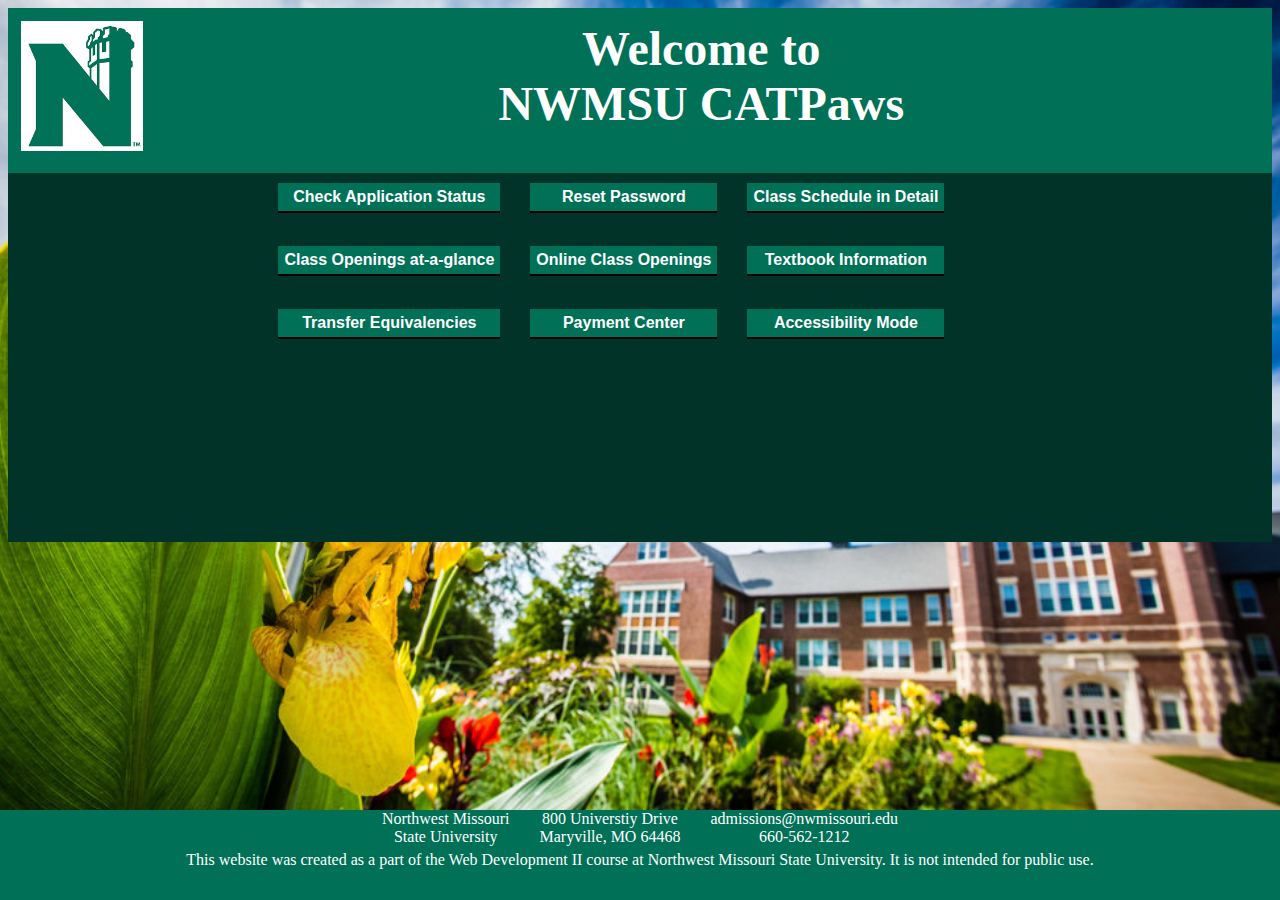
==== index.html @ fbb5b716 "Updated filepaths, html elements, and css elements" ====
<!DOCTYPE html>
<!--Paige Berry, Owen Graham, Derek Volner, Fall 2022-->

<html lang="en">

  <head>
    <title>NWMSU CATPaws</title>
    <meta charset="utf-8">
    <link rel="stylesheet" href="css/style.min.css">
    <meta name="viewport" content="width=device-width, initial-scale=1.0">
    <meta name="description" content="Select a resource for Northwest Missouri State University's CatPAWS Service.">
  </head>

  <body>
    <div id="wrapper">
      <header>
        <img src="images/logo.jpg" alt="Northwest Missouri State Logo">
        <h2>Welcome to</h2>
        <h1>NWMSU CATPaws</h1>
      </header>
      <nav class="northwest-nav">
        <div id="nav-html">
          <a href="index.html">Home</a>
          <a href="appStatus.html">Check Application Status</a>
          <a href="reset.html">Reset Password</a>
          <a href="classSchedule.html">Class Schedule</a>
          <a href="openingsAaG.html">Class Openings at a Glance</a>
          <a href="onlineOpen.html">Online Class Openings</a>
          <a href="textbookInfo.html">Textbook Information</a>
          <a href="transferEQ.html">Transfer Equivalence</a>
          <a href="payment.html">Payment Center</a>
        </div>
        <a class="menu-icon" onclick="navfunction()">
          <div>&#9776;</div>
        </a>
      </nav>
      <main class="index-image">
        <div class="button">
          <form style="display:inline" action="appStatus.html" method="get">
             <button>Check Application Status</button>
           </form>
           <form style="display:inline" action="reset.html" method="get">
             <button>Reset Password</button>
           </form>
           <form style="display:inline" action="classSchedule.html" method="get">
             <button>Class Schedule in Detail</button>
           </form>
           <form style="display:inline" action="openingsAaG.html" method="get">
             <button>Class Openings at-a-glance</button>
           </form>
           <form style="display:inline" action="onlineOpen.html" method="get">
             <button>Online Class Openings</button>
           </form>
           <form style="display:inline" action="textbookInfo.html" method="get">
             <button>Textbook Information</button>
           </form>
           <form style="display:inline" action="transferEQ.html" method="get">
             <button>Transfer Equivalencies</button>
           </form>
           <form style="display:inline" action="payment.html" method="get">
             <button>Payment Center</button>
           </form>
           <form style="display:inline" action="accessNav.html" method="get">
             <button>Accessibility Mode</button>
           </form>
        </div>
      </main>
      <footer>
        <div class="tab-desk">
          <p>Northwest Missouri <br> State University</p>
          <p>800 Universtiy Drive <br> Maryville, MO 64468</p>
          <p>admissions@nwmissouri.edu <br> 660-562-1212</p>
        </div>
        <p>This website was created as a part of the Web Development II course at Northwest Missouri State University.
          It is not intended for public use.</p>
      </footer>
      <script src="scripts/scripts.js"></script>
    </div>
  </body>

</html>
---- css/style.min.css ----
main{padding-bottom:200px}html{background:url(indexBack.jpg) no-repeat center center fixed;background-size:cover;}body{background-color:#013328}header{top:0;background-color:#007056;text-align:center;color:#fff;font-size:2em;padding:1%;height:auto}header h1,h2{padding:0;margin:0;font-size:98%}header img{display:none}nav{margin-top:0;margin-bottom:0;background-color:#007056;color:#fff;text-decoration:none;font-size:1em}nav ul{list-style-type:none}footer{position:fixed;left:0;bottom:0;width:100%;background-color:#007056;color:#fff;text-align:center;padding:0;margin:0}a.menu-icon{display:block;position:absolute;right:0;top:0}.northwest-nav a{color:#fff;font-family:"Francois One",sans-serif;text-align:center;font-size:1.5em;text-decoration:none;padding:2%;display:block}.fieldset2-glance,.fieldset1-glance,#disclaimer-OOAG{background-color:#fff;background-blend-mode:color}legend{background-color:#fff;border-style:solid;border-width:thin}label{display:block}.standard{background-color:#fff}.button button{display:block;width:100%;background-color:#007056;font-size:1em;font-weight:700;color:#fff;align-items:center;padding-bottom:5px;padding-top:5px;border:none;cursor:pointer;margin-top:5px;box-shadow:0 2px #000}.button p{font-size:2em;text-align:center;font-weight:700}#nav-html{display:none}.tablet-nav,#tablet-list{display:none}.access{display:inline-block;width:100%;background-color:#fff;font-size:1.25em}.access a{color:#000;font-weight:700}.access li{margin-bottom:5px}footer{position:fixed;left:0;bottom:0;width:100%;background-color:#007056;color:#fff;height:90px}footer p{margin-top:0;margin-bottom:5px;padding:0}.tab-desk{display:inline-grid;grid-template-columns:auto auto auto;grid-gap:20px}@media screen and (min-width:630px),print{header img{display:inline;float:left;height:130px}header img{display:inline;float:left;height:95px}header{top:0;background-color:#007056;text-align:center;color:#fff;font-size:2em;padding:1%;height:140px}header h1,header h2{font-size:150%}footer{height:90px}.button{display:inline-grid;grid-template-columns:auto auto;grid-gap:20px;margin-left:21%}.button a{margin:10px}.tablet-nav,#tablet-list,nav li,nav li a{display:block}.main-text-OAAG{font-size:2em;text-align:center;font-weight:700}.fieldset1-glance{font-size:1.5em}#disclaimer-OOAG{font-weight:700}.northwest-nav a{display:none}.tablet-nav{width:auto;margin-left:0;margin-right:0;background-color:#007056;align-items:flex-start;margin-top:7%}nav{font-weight:700;float:left;width:160px;padding:0em 0em 0em 0em;display:block}.tab-desk{display:inline-grid;grid-template-columns:auto auto auto;grid-gap:30px}}@media screen and (min-width:1015px),print{header img{display:inline;float:left;height:130px}form{display:block;margin:5px}.button{grid-template-columns:auto auto auto}#wrapper{margin:0 auto;width:100%;height:100%;min-width:960px}.tablet-nav,#tablet-list{display:block}.tablet-nav{width:auto;margin-left:0;margin-right:0;background-color:#007056;margin-top:auto}.tablet-nav nav li a{color:#fff}#textbook-disclaimer{text-align:center}nav{font-weight:700;float:left;width:160px;padding:0em 0em 0em 0em;display:block}nav li a{display:block}.northwest-nav a{display:none}.tablet-nav,#tablet-list,nav li,nav li a{color:#fff}}
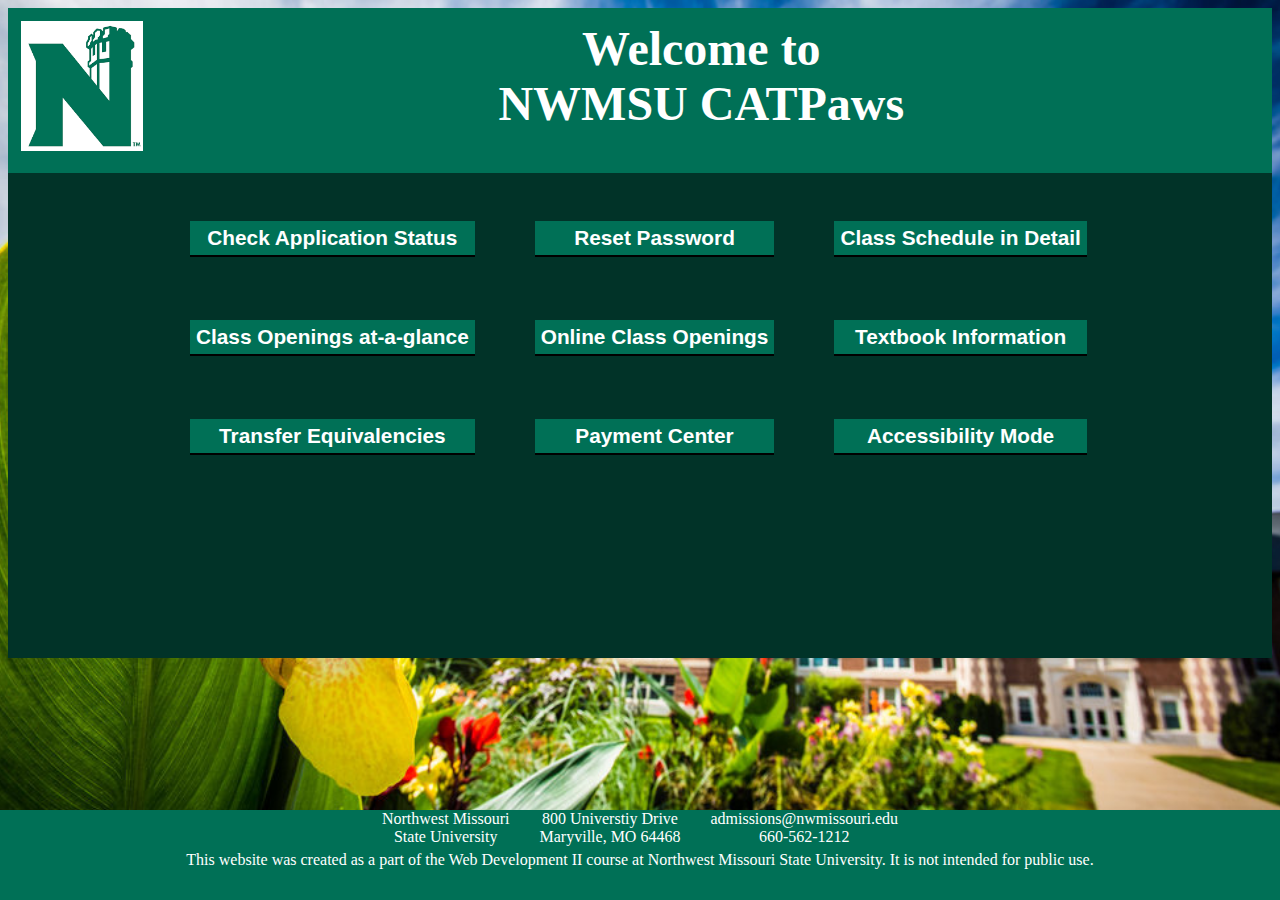
==== commit c3dfc774: "Update" ====
--- a/index.html
+++ b/index.html
@@ -3,79 +3,90 @@
 
 <html lang="en">
 
-  <head>
-    <title>NWMSU CATPaws</title>
-    <meta charset="utf-8">
-    <link rel="stylesheet" href="css/style.min.css">
-    <meta name="viewport" content="width=device-width, initial-scale=1.0">
-    <meta name="description" content="Select a resource for Northwest Missouri State University's CatPAWS Service.">
-  </head>
+<head>
+  <title>NWMSU CATPaws Homepage</title>
+  <meta charset="utf-8">
+  <link rel="stylesheet" href="css/style.min.css">
+  <meta name="viewport" content="width=device-width, initial-scale=1.0">
+  <meta name="description" content="Select a resource for Northwest Missouri State University's CatPAWS Service.">
+</head>
 
-  <body>
-    <div id="wrapper">
-      <header>
-        <img src="images/logo.jpg" alt="Northwest Missouri State Logo">
-        <h2>Welcome to</h2>
-        <h1>NWMSU CATPaws</h1>
-      </header>
-      <nav class="northwest-nav">
-        <div id="nav-html">
-          <a href="index.html">Home</a>
-          <a href="appStatus.html">Check Application Status</a>
-          <a href="reset.html">Reset Password</a>
-          <a href="classSchedule.html">Class Schedule</a>
-          <a href="openingsAaG.html">Class Openings at a Glance</a>
-          <a href="onlineOpen.html">Online Class Openings</a>
-          <a href="textbookInfo.html">Textbook Information</a>
-          <a href="transferEQ.html">Transfer Equivalence</a>
-          <a href="payment.html">Payment Center</a>
-        </div>
-        <a class="menu-icon" onclick="navfunction()">
-          <div>&#9776;</div>
-        </a>
-      </nav>
-      <main class="index-image">
-        <div class="button">
-          <form style="display:inline" action="appStatus.html" method="get">
-             <button>Check Application Status</button>
-           </form>
-           <form style="display:inline" action="reset.html" method="get">
-             <button>Reset Password</button>
-           </form>
-           <form style="display:inline" action="classSchedule.html" method="get">
-             <button>Class Schedule in Detail</button>
-           </form>
-           <form style="display:inline" action="openingsAaG.html" method="get">
-             <button>Class Openings at-a-glance</button>
-           </form>
-           <form style="display:inline" action="onlineOpen.html" method="get">
-             <button>Online Class Openings</button>
-           </form>
-           <form style="display:inline" action="textbookInfo.html" method="get">
-             <button>Textbook Information</button>
-           </form>
-           <form style="display:inline" action="transferEQ.html" method="get">
-             <button>Transfer Equivalencies</button>
-           </form>
-           <form style="display:inline" action="payment.html" method="get">
-             <button>Payment Center</button>
-           </form>
-           <form style="display:inline" action="accessNav.html" method="get">
-             <button>Accessibility Mode</button>
-           </form>
-        </div>
-      </main>
-      <footer>
-        <div class="tab-desk">
-          <p>Northwest Missouri <br> State University</p>
-          <p>800 Universtiy Drive <br> Maryville, MO 64468</p>
-          <p>admissions@nwmissouri.edu <br> 660-562-1212</p>
-        </div>
-        <p>This website was created as a part of the Web Development II course at Northwest Missouri State University.
-          It is not intended for public use.</p>
-      </footer>
-      <script src="scripts/scripts.js"></script>
-    </div>
-  </body>
+<body>
+  <div id="wrapper">
+    <header>
+      <img src="images/logo.jpg" alt="Northwest Missouri State Logo" usemap="#image_map">
+      <map name="image_map">
+        <area alt="Homepage" title="Homepage" href="index.html" coords="1, 1, 218, 231" shape="rect">
+      </map>
+      <h2>Welcome to</h2>
+      <h1>NWMSU CATPaws</h1>
+    </header>
+    <nav class="northwest-nav">
+      <div id="nav-html">
+        <a href="index.html">Home</a>
+        <a href="appStatus.html">Check Application Status</a>
+        <a href="reset.html">Reset Password</a>
+        <a href="classSchedule.html">Class Schedule</a>
+        <a href="openingsAaG.html">Class Openings at a Glance</a>
+        <a href="onlineOpen.html">Online Class Openings</a>
+        <a href="textbookInfo.html">Textbook Information</a>
+        <a href="transferEQ.html">Transfer Equivalence</a>
+        <a href="payment.html">Payment Center</a>
+      </div>
+      <a class="menu-icon" onclick="navfunction()">
+        <div>&#9776;</div>
+      </a>
+    </nav>
+    <main class="index-image">
+      <div class="button">
+        <!-- Citation for the below html forms
+          Title:  The element button must not appear as a descendant of the a element
+          Author: Fenton
+          Date: March 11, 2016
+          Code Version: 1.0
+          Availability: https://stackoverflow.com/questions/24837102/the-element-button-must-not-appear-as-a-descendant-of-the-a-element
+          */
+        -->
+        <form style="display:inline" action="appStatus.html" method="get">
+          <button>Check Application Status</button>
+        </form>
+        <form style="display:inline" action="reset.html" method="get">
+          <button>Reset Password</button>
+        </form>
+        <form style="display:inline" action="classSchedule.html" method="get">
+          <button>Class Schedule in Detail</button>
+        </form>
+        <form style="display:inline" action="openingsAaG.html" method="get">
+          <button>Class Openings at-a-glance</button>
+        </form>
+        <form style="display:inline" action="onlineOpen.html" method="get">
+          <button>Online Class Openings</button>
+        </form>
+        <form style="display:inline" action="textbookInfo.html" method="get">
+          <button>Textbook Information</button>
+        </form>
+        <form style="display:inline" action="transferEQ.html" method="get">
+          <button>Transfer Equivalencies</button>
+        </form>
+        <form style="display:inline" action="payment.html" method="get">
+          <button>Payment Center</button>
+        </form>
+        <form style="display:inline" action="accessNav.html" method="get">
+          <button>Accessibility Mode</button>
+        </form>
+      </div>
+    </main>
+    <footer>
+      <div class="tab-desk">
+        <p>Northwest Missouri <br> State University</p>
+        <p>800 Universtiy Drive <br> Maryville, MO 64468</p>
+        <p>admissions@nwmissouri.edu <br> 660-562-1212</p>
+      </div>
+      <p>This website was created as a part of the Web Development II course at Northwest Missouri State University.
+        It is not intended for public use.</p>
+    </footer>
+    <script src="scripts/scripts.js"></script>
+  </div>
+</body>
 
-</html>
+</html>--- a/css/style.min.css
+++ b/css/style.min.css
@@ -1 +1,326 @@
-main{padding-bottom:200px}html{background:url(indexBack.jpg) no-repeat center center fixed;background-size:cover;}body{background-color:#013328}header{top:0;background-color:#007056;text-align:center;color:#fff;font-size:2em;padding:1%;height:auto}header h1,h2{padding:0;margin:0;font-size:98%}header img{display:none}nav{margin-top:0;margin-bottom:0;background-color:#007056;color:#fff;text-decoration:none;font-size:1em}nav ul{list-style-type:none}footer{position:fixed;left:0;bottom:0;width:100%;background-color:#007056;color:#fff;text-align:center;padding:0;margin:0}a.menu-icon{display:block;position:absolute;right:0;top:0}.northwest-nav a{color:#fff;font-family:"Francois One",sans-serif;text-align:center;font-size:1.5em;text-decoration:none;padding:2%;display:block}.fieldset2-glance,.fieldset1-glance,#disclaimer-OOAG{background-color:#fff;background-blend-mode:color}legend{background-color:#fff;border-style:solid;border-width:thin}label{display:block}.standard{background-color:#fff}.button button{display:block;width:100%;background-color:#007056;font-size:1em;font-weight:700;color:#fff;align-items:center;padding-bottom:5px;padding-top:5px;border:none;cursor:pointer;margin-top:5px;box-shadow:0 2px #000}.button p{font-size:2em;text-align:center;font-weight:700}#nav-html{display:none}.tablet-nav,#tablet-list{display:none}.access{display:inline-block;width:100%;background-color:#fff;font-size:1.25em}.access a{color:#000;font-weight:700}.access li{margin-bottom:5px}footer{position:fixed;left:0;bottom:0;width:100%;background-color:#007056;color:#fff;height:90px}footer p{margin-top:0;margin-bottom:5px;padding:0}.tab-desk{display:inline-grid;grid-template-columns:auto auto auto;grid-gap:20px}@media screen and (min-width:630px),print{header img{display:inline;float:left;height:130px}header img{display:inline;float:left;height:95px}header{top:0;background-color:#007056;text-align:center;color:#fff;font-size:2em;padding:1%;height:140px}header h1,header h2{font-size:150%}footer{height:90px}.button{display:inline-grid;grid-template-columns:auto auto;grid-gap:20px;margin-left:21%}.button a{margin:10px}.tablet-nav,#tablet-list,nav li,nav li a{display:block}.main-text-OAAG{font-size:2em;text-align:center;font-weight:700}.fieldset1-glance{font-size:1.5em}#disclaimer-OOAG{font-weight:700}.northwest-nav a{display:none}.tablet-nav{width:auto;margin-left:0;margin-right:0;background-color:#007056;align-items:flex-start;margin-top:7%}nav{font-weight:700;float:left;width:160px;padding:0em 0em 0em 0em;display:block}.tab-desk{display:inline-grid;grid-template-columns:auto auto auto;grid-gap:30px}}@media screen and (min-width:1015px),print{header img{display:inline;float:left;height:130px}form{display:block;margin:5px}.button{grid-template-columns:auto auto auto}#wrapper{margin:0 auto;width:100%;height:100%;min-width:960px}.tablet-nav,#tablet-list{display:block}.tablet-nav{width:auto;margin-left:0;margin-right:0;background-color:#007056;margin-top:auto}.tablet-nav nav li a{color:#fff}#textbook-disclaimer{text-align:center}nav{font-weight:700;float:left;width:160px;padding:0em 0em 0em 0em;display:block}nav li a{display:block}.northwest-nav a{display:none}.tablet-nav,#tablet-list,nav li,nav li a{color:#fff}}
+main {
+  padding-bottom: 200px
+}
+
+html {
+  background: url(indexBack.jpg) no-repeat center center fixed;
+  background-size: cover;
+}
+
+body {
+  background-color: #013328
+}
+
+header {
+  top: 0;
+  background-color: #007056;
+  text-align: center;
+  color: #fff;
+  font-size: 2em;
+  padding: 1%;
+  height: auto
+}
+
+header h1, h2 {
+  padding: 0;
+  margin: 0;
+  font-size: 98%
+}
+
+header img {
+  display: none
+}
+
+nav {
+  margin-top: 0;
+  margin-bottom: 0;
+  background-color: #007056;
+  color: #fff;
+  text-decoration: none;
+  font-size: 1em
+}
+
+nav ul {
+  list-style-type: none
+}
+
+footer {
+  position: fixed;
+  left: 0;
+  bottom: 0;
+  width: 100%;
+  background-color: #007056;
+  color: #fff;
+  text-align: center;
+  padding: 0;
+  margin: 0
+}
+
+a.menu-icon {
+  display: block;
+  position: absolute;
+  right: 0;
+  top: 0
+}
+
+.northwest-nav a {
+  color: #fff;
+  font-family: "Francois One", sans-serif;
+  text-align: center;
+  font-size: 1.5em;
+  text-decoration: none;
+  padding: 1%;
+  display: block
+}
+
+.fieldset2-glance, .fieldset1-glance, #disclaimer-OOAG {
+  background-color: #fff;
+  background-blend-mode: color
+}
+
+legend {
+  background-color: #fff;
+  border-style: solid;
+  border-width: thin
+}
+
+label {
+  display: block
+}
+
+.standard {
+  background-color: #fff;
+}
+
+.button button {
+  display: block;
+  width: 100%;
+  background-color: #007056;
+  font-size: 1em;
+  font-weight: 700;
+  color: #fff;
+  align-items: center;
+  padding-bottom: 5px;
+  padding-top: 5px;
+  border: none;
+  cursor: pointer;
+  margin-top: 5px;
+  box-shadow: 0 2px #000
+}
+
+.button p {
+  font-size: 2em;
+  text-align: center;
+  font-weight: 700
+}
+
+#nav-html {
+  display: none
+}
+
+.tablet-nav, #tablet-list {
+  display: none
+}
+
+.access {
+  display: inline-block;
+  width: 100%;
+  background-color: #fff;
+  font-size: 1.25em
+}
+
+.access a {
+  color: #000;
+  font-weight: 700
+}
+
+.access li {
+  margin-bottom: 5px
+}
+
+footer {
+  position: fixed;
+  left: 0;
+  bottom: 0;
+  width: 100%;
+  background-color: #007056;
+  color: #fff;
+  height: 90px
+}
+
+footer p {
+  margin-top: 0;
+  margin-bottom: 5px;
+  padding: 0
+}
+
+.tab-desk {
+  display: inline-grid;
+  grid-template-columns: auto auto auto;
+  grid-gap: 20px;
+}
+
+@media screen and (min-width:630px), print {
+  header img {
+    display: inline;
+    float: left;
+    height: 95px
+  }
+
+  header {
+    top: 0;
+    background-color: #007056;
+    text-align: center;
+    color: #fff;
+    font-size: 2em;
+    padding: 1%;
+    height: 140px
+  }
+
+  header h1, header h2 {
+    font-size: 150%
+  }
+
+  footer {
+    height: 90px
+  }
+
+  .button {
+    display: inline-grid;
+    grid-template-columns: auto auto;
+    grid-gap: 50px;
+    margin-left: 14%;
+    margin-top: 3%;
+  }
+
+  .button a {
+    margin: 10px;
+  }
+
+  .button button {
+    font-size: 1.3em;
+  }
+
+  .tablet-nav, #tablet-list, nav li, nav li a {
+    display: block
+  }
+
+  .main-text-OAAG {
+    font-size: 2em;
+    text-align: center;
+    font-weight: 700
+  }
+
+  .fieldset1-glance {
+    font-size: 1.5em;
+    padding-right: 5px;
+  }
+
+  #disclaimer-OOAG {
+    font-weight: 700
+  }
+
+  .northwest-nav a {
+    display: none
+  }
+
+  .tablet-nav {
+    width: auto;
+    margin-left: 0;
+    margin-right: 0;
+    background-color: #007056;
+    align-items: flex-start;
+    margin-top: auto
+  }
+
+  fieldset {
+    padding-right: 5px;
+    padding-top: 5px;
+  }
+
+  nav {
+    font-weight: 700;
+    float: left;
+    width: 160px;
+    padding: 0em 0em 0em 0em;
+    display: block
+  }
+
+  .tab-desk {
+    display: inline-grid;
+    grid-template-columns: auto auto auto;
+    grid-gap: 30px
+  }
+
+  .tablet-nav, #tablet-list, nav li, nav li a {
+    color: white;
+    text-decoration: none;
+    padding-right: 3px;
+    padding-bottom: 5px;
+    font-size: 1.05em;
+  }
+}
+
+@media screen and (min-width:1015px), print {
+  header img {
+    display: inline;
+    float: left;
+    height: 130px
+  }
+
+  form {
+    display: block;
+    margin: 5px;
+  }
+
+  .button {
+    grid-template-columns: auto auto auto
+  }
+
+  #wrapper {
+    margin: 0 auto;
+    width: 100%;
+    height: 100%;
+    min-width: 960px
+  }
+
+  .tablet-nav, #tablet-list {
+    display: block
+  }
+
+  .tablet-nav {
+    width: auto;
+    margin-left: 0;
+    margin-right: 0;
+    background-color: #007056;
+    margin-top: auto
+  }
+
+  .tablet-nav nav li a {
+    color: #fff
+  }
+
+  #textbook-disclaimer {
+    text-align: center
+  }
+
+  nav {
+    font-weight: 700;
+    float: left;
+    width: 160px;
+    padding: 0em 0em 0em 0em;
+    display: block
+  }
+
+  nav li a {
+    display: block
+  }
+
+  .northwest-nav a {
+    display: none
+  }
+
+  .tablet-nav, #tablet-list, nav li, nav li a {
+    color: #fff
+  }
+}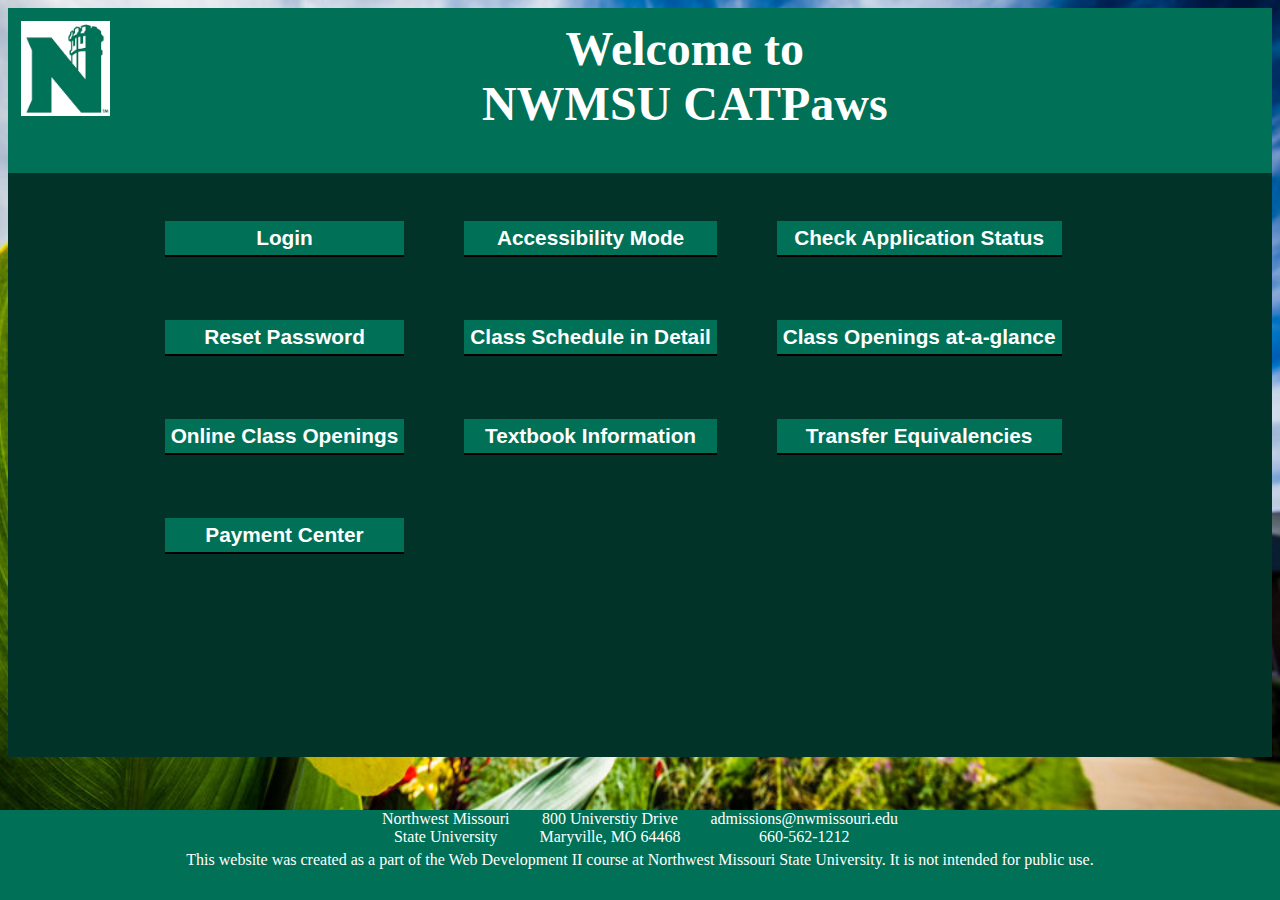
==== commit 1a012f16: "Update" ====
--- a/index.html
+++ b/index.html
@@ -24,6 +24,7 @@
     <nav class="northwest-nav">
       <div id="nav-html">
         <a href="index.html">Home</a>
+        <a href="login.html">Login</a>
         <a href="appStatus.html">Check Application Status</a>
         <a href="reset.html">Reset Password</a>
         <a href="classSchedule.html">Class Schedule</a>
@@ -47,6 +48,12 @@
           Availability: https://stackoverflow.com/questions/24837102/the-element-button-must-not-appear-as-a-descendant-of-the-a-element
           */
         -->
+        <form style="display:inline" action="login.html" method="get">
+          <button>Login</button>
+        </form>
+        <form style="display:inline" action="accessNav.html" method="get">
+          <button>Accessibility Mode</button>
+        </form>
         <form style="display:inline" action="appStatus.html" method="get">
           <button>Check Application Status</button>
         </form>
@@ -71,9 +78,6 @@
         <form style="display:inline" action="payment.html" method="get">
           <button>Payment Center</button>
         </form>
-        <form style="display:inline" action="accessNav.html" method="get">
-          <button>Accessibility Mode</button>
-        </form>
       </div>
     </main>
     <footer>
--- a/css/style.min.css
+++ b/css/style.min.css
@@ -1,326 +1 @@
-main {
-  padding-bottom: 200px
-}
-
-html {
-  background: url(indexBack.jpg) no-repeat center center fixed;
-  background-size: cover;
-}
-
-body {
-  background-color: #013328
-}
-
-header {
-  top: 0;
-  background-color: #007056;
-  text-align: center;
-  color: #fff;
-  font-size: 2em;
-  padding: 1%;
-  height: auto
-}
-
-header h1, h2 {
-  padding: 0;
-  margin: 0;
-  font-size: 98%
-}
-
-header img {
-  display: none
-}
-
-nav {
-  margin-top: 0;
-  margin-bottom: 0;
-  background-color: #007056;
-  color: #fff;
-  text-decoration: none;
-  font-size: 1em
-}
-
-nav ul {
-  list-style-type: none
-}
-
-footer {
-  position: fixed;
-  left: 0;
-  bottom: 0;
-  width: 100%;
-  background-color: #007056;
-  color: #fff;
-  text-align: center;
-  padding: 0;
-  margin: 0
-}
-
-a.menu-icon {
-  display: block;
-  position: absolute;
-  right: 0;
-  top: 0
-}
-
-.northwest-nav a {
-  color: #fff;
-  font-family: "Francois One", sans-serif;
-  text-align: center;
-  font-size: 1.5em;
-  text-decoration: none;
-  padding: 1%;
-  display: block
-}
-
-.fieldset2-glance, .fieldset1-glance, #disclaimer-OOAG {
-  background-color: #fff;
-  background-blend-mode: color
-}
-
-legend {
-  background-color: #fff;
-  border-style: solid;
-  border-width: thin
-}
-
-label {
-  display: block
-}
-
-.standard {
-  background-color: #fff;
-}
-
-.button button {
-  display: block;
-  width: 100%;
-  background-color: #007056;
-  font-size: 1em;
-  font-weight: 700;
-  color: #fff;
-  align-items: center;
-  padding-bottom: 5px;
-  padding-top: 5px;
-  border: none;
-  cursor: pointer;
-  margin-top: 5px;
-  box-shadow: 0 2px #000
-}
-
-.button p {
-  font-size: 2em;
-  text-align: center;
-  font-weight: 700
-}
-
-#nav-html {
-  display: none
-}
-
-.tablet-nav, #tablet-list {
-  display: none
-}
-
-.access {
-  display: inline-block;
-  width: 100%;
-  background-color: #fff;
-  font-size: 1.25em
-}
-
-.access a {
-  color: #000;
-  font-weight: 700
-}
-
-.access li {
-  margin-bottom: 5px
-}
-
-footer {
-  position: fixed;
-  left: 0;
-  bottom: 0;
-  width: 100%;
-  background-color: #007056;
-  color: #fff;
-  height: 90px
-}
-
-footer p {
-  margin-top: 0;
-  margin-bottom: 5px;
-  padding: 0
-}
-
-.tab-desk {
-  display: inline-grid;
-  grid-template-columns: auto auto auto;
-  grid-gap: 20px;
-}
-
-@media screen and (min-width:630px), print {
-  header img {
-    display: inline;
-    float: left;
-    height: 95px
-  }
-
-  header {
-    top: 0;
-    background-color: #007056;
-    text-align: center;
-    color: #fff;
-    font-size: 2em;
-    padding: 1%;
-    height: 140px
-  }
-
-  header h1, header h2 {
-    font-size: 150%
-  }
-
-  footer {
-    height: 90px
-  }
-
-  .button {
-    display: inline-grid;
-    grid-template-columns: auto auto;
-    grid-gap: 50px;
-    margin-left: 14%;
-    margin-top: 3%;
-  }
-
-  .button a {
-    margin: 10px;
-  }
-
-  .button button {
-    font-size: 1.3em;
-  }
-
-  .tablet-nav, #tablet-list, nav li, nav li a {
-    display: block
-  }
-
-  .main-text-OAAG {
-    font-size: 2em;
-    text-align: center;
-    font-weight: 700
-  }
-
-  .fieldset1-glance {
-    font-size: 1.5em;
-    padding-right: 5px;
-  }
-
-  #disclaimer-OOAG {
-    font-weight: 700
-  }
-
-  .northwest-nav a {
-    display: none
-  }
-
-  .tablet-nav {
-    width: auto;
-    margin-left: 0;
-    margin-right: 0;
-    background-color: #007056;
-    align-items: flex-start;
-    margin-top: auto
-  }
-
-  fieldset {
-    padding-right: 5px;
-    padding-top: 5px;
-  }
-
-  nav {
-    font-weight: 700;
-    float: left;
-    width: 160px;
-    padding: 0em 0em 0em 0em;
-    display: block
-  }
-
-  .tab-desk {
-    display: inline-grid;
-    grid-template-columns: auto auto auto;
-    grid-gap: 30px
-  }
-
-  .tablet-nav, #tablet-list, nav li, nav li a {
-    color: white;
-    text-decoration: none;
-    padding-right: 3px;
-    padding-bottom: 5px;
-    font-size: 1.05em;
-  }
-}
-
-@media screen and (min-width:1015px), print {
-  header img {
-    display: inline;
-    float: left;
-    height: 130px
-  }
-
-  form {
-    display: block;
-    margin: 5px;
-  }
-
-  .button {
-    grid-template-columns: auto auto auto
-  }
-
-  #wrapper {
-    margin: 0 auto;
-    width: 100%;
-    height: 100%;
-    min-width: 960px
-  }
-
-  .tablet-nav, #tablet-list {
-    display: block
-  }
-
-  .tablet-nav {
-    width: auto;
-    margin-left: 0;
-    margin-right: 0;
-    background-color: #007056;
-    margin-top: auto
-  }
-
-  .tablet-nav nav li a {
-    color: #fff
-  }
-
-  #textbook-disclaimer {
-    text-align: center
-  }
-
-  nav {
-    font-weight: 700;
-    float: left;
-    width: 160px;
-    padding: 0em 0em 0em 0em;
-    display: block
-  }
-
-  nav li a {
-    display: block
-  }
-
-  .northwest-nav a {
-    display: none
-  }
-
-  .tablet-nav, #tablet-list, nav li, nav li a {
-    color: #fff
-  }
-}+main{padding-bottom:200px}html{background:url(indexBack.jpg) no-repeat center center fixed;background-size:cover}body{background-color:#013328}header{top:0;background-color:#007056;text-align:center;color:#fff;font-size:2em;padding:1%;height:auto}header h1,h2{padding:0;margin:0;font-size:98%}header img{display:none}nav{margin-top:0;margin-bottom:0;background-color:#007056;color:#fff}nav a{text-decoration:none;padding-right:5px;padding-top:2%;font-size:1.2em}nav ul{list-style-type:none}footer{position:fixed;left:0;bottom:0;width:100%;background-color:#007056;color:#fff;text-align:center;padding:0;margin:0}a.menu-icon{display:block;position:absolute;right:0;top:0}.northwest-nav a{color:#fff;font-family:"Francois One",sans-serif;text-align:center;font-size:1.5em;text-decoration:none;padding:1%;display:block}.fieldset2-glance,.fieldset1-glance,#disclaimer-OOAG{background-color:#fff;background-blend-mode:color}legend{background-color:#fff;border-style:solid;border-width:thin}label{display:block}.standard{background-color:#fff}.button button{display:block;width:100%;background-color:#007056;font-size:1em;font-weight:700;color:#fff;align-items:center;padding-bottom:5px;padding-top:5px;border:none;cursor:pointer;margin-top:5px;box-shadow:0 2px #000}.button p{font-size:2em;text-align:center;font-weight:700}#nav-html{display:none}.tablet-nav,#tablet-list{display:none}.access{display:inline-block;width:100%;background-color:#fff}.access a{color:#000;font-size:1.1em;font-weight:700;padding-top:2px;padding-bottom:2px}.access li{margin-bottom:1px}.access ul{padding-bottom:100px}footer{position:fixed;left:0;bottom:0;width:100%;background-color:#007056;color:#fff;height:90px}footer p{margin-top:0;margin-bottom:5px;padding:0}.tab-desk{display:inline-grid;grid-template-columns:auto auto auto;grid-gap:20px}@media screen and (min-width:630px),print{header img{display:inline;float:left;height:95px}header{top:0;background-color:#007056;text-align:center;color:#fff;font-size:2em;padding:1%;height:140px}header h1,header h2{font-size:150%}footer{height:90px}.button{display:inline-grid;grid-template-columns:auto auto;grid-gap:50px;margin-left:12%;margin-top:3%}.button a{margin:10px}.button button{font-size:1.3em}.main-text-OAAG{font-size:2em;text-align:center;font-weight:700}.fieldset1-glance{font-size:1.5em;padding-right:5px}#disclaimer-OOAG{font-weight:700}.northwest-nav a{color:#fff;font-family:"Francois One",sans-serif;text-align:center;font-size:1.5em;text-decoration:none;padding:1%;display:block}nav{margin-top:0;margin-bottom:0;background-color:#007056;color:#fff}nav ul{list-style-type:none}fieldset{padding-right:5px;padding-top:5px}nav{font-weight:700;padding:0em 0em 0em 0em;display:block}.tab-desk{display:inline-grid;grid-template-columns:auto auto auto;grid-gap:30px}}@media screen and (min-width:1015px),print{header img{display:inline;float:left;height:130pgx}form{display:block;margin:5px}.button{grid-template-columns:auto auto auto}#wrapper{margin:0 auto;width:100%;height:100%;min-width:960px}.tablet-nav,#tablet-list{display:block}.tablet-nav{width:auto;margin-left:0;margin-right:0;background-color:#007056;margin-top:auto}.tablet-nav nav li a{color:#fff}#textbook-disclaimer{text-align:center}nav{font-weight:700;float:left;width:160px;padding:0em 0em 0em 0em;display:block}nav li a{display:block}.northwest-nav a{display:none}.tablet-nav,#tablet-list,nav li,nav li a{color:#fff}}